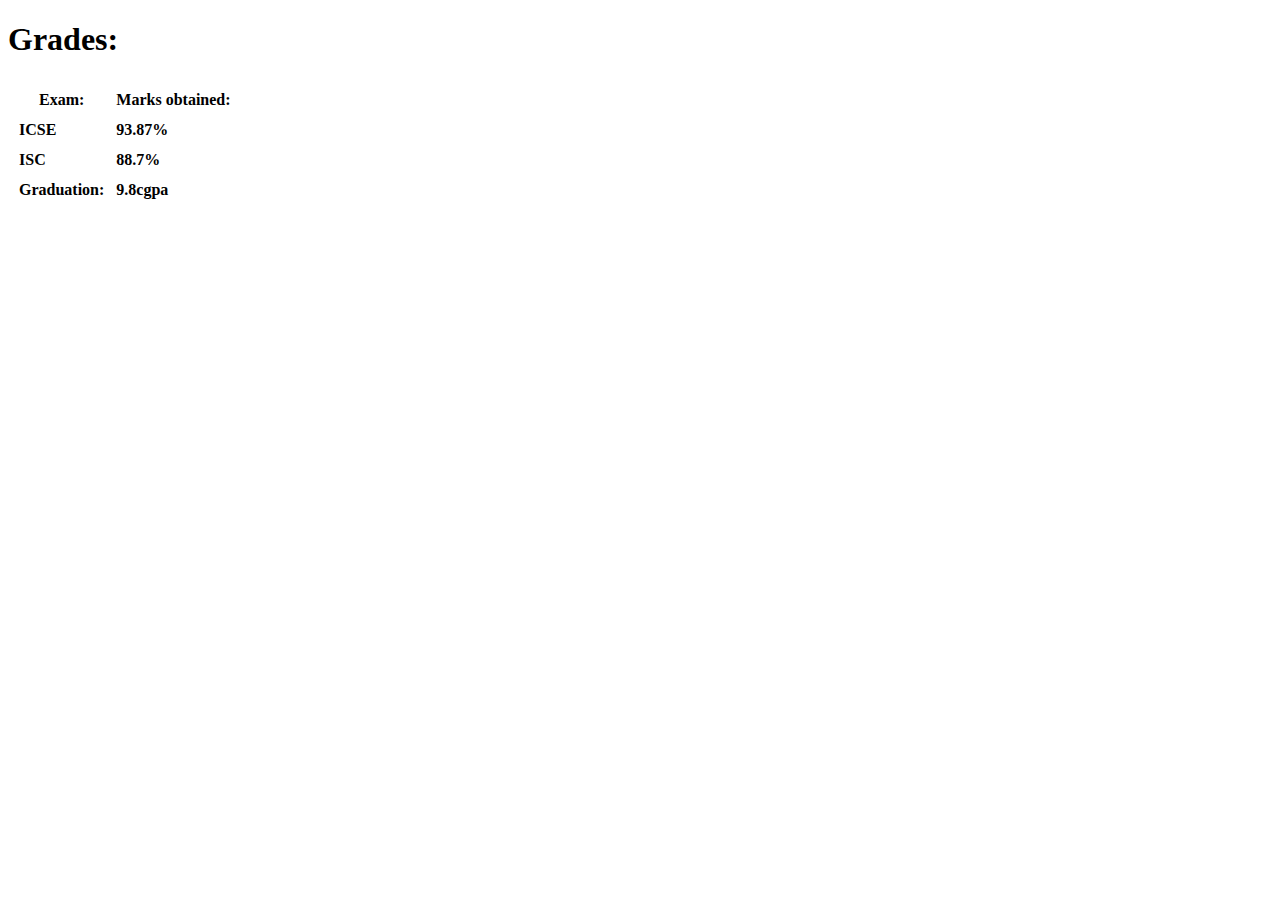
==== grades.html @ 12ad18b0 "Add files via upload" ====
<!DOCTYPE html>
<html lang="en" dir="ltr">

<head>
  <meta charset="utf-8">
  <title>My Grade</title>
  <link rel="stylesheet" href="C:\Users\rumim\Desktop\cv\Project 2\css\styles.css">

</head>

<body>
  <h1>Grades:</h1>
  <table cellspacing="10">
    <tr>
      <th>Exam:</th>
      <th>Marks obtained:</th>
    </tr>
    <tr>
      <td><b>ICSE</b></td>
      <td><b>93.87%</b></td>
    </tr>
    <tr>
      <td><b>ISC</b></td>
      <td><b>88.7%</b></td>
    </tr>
    <tr>
      <td><b>Graduation:</b></td>
      <td><b>9.8cgpa</b></td>
    </tr>
  </table>
</body>

</html>
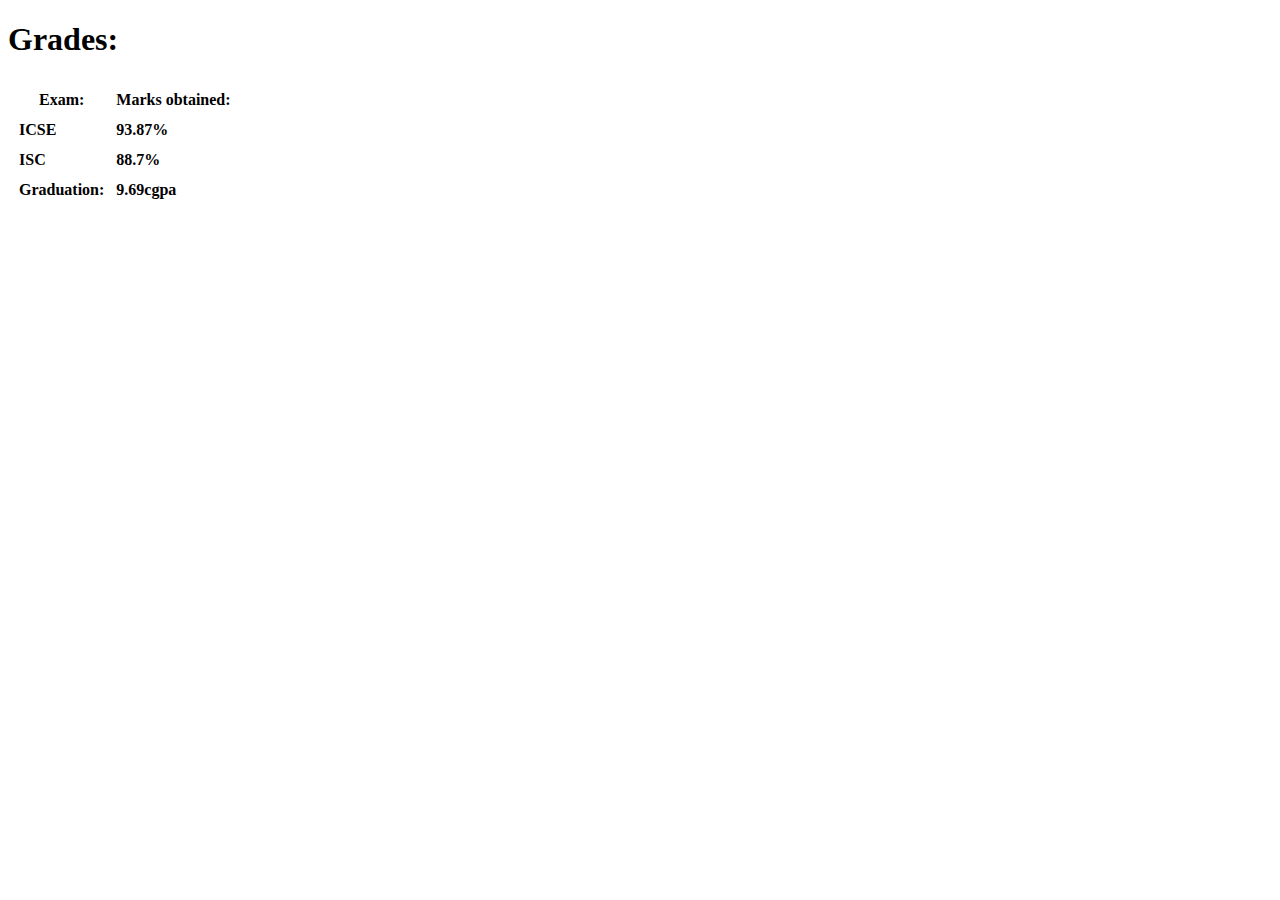
==== commit 3eaad4eb: "Update grades.html" ====
--- a/grades.html
+++ b/grades.html
@@ -25,7 +25,7 @@
     </tr>
     <tr>
       <td><b>Graduation:</b></td>
-      <td><b>9.8cgpa</b></td>
+      <td><b>9.69cgpa</b></td>
     </tr>
   </table>
 </body>
